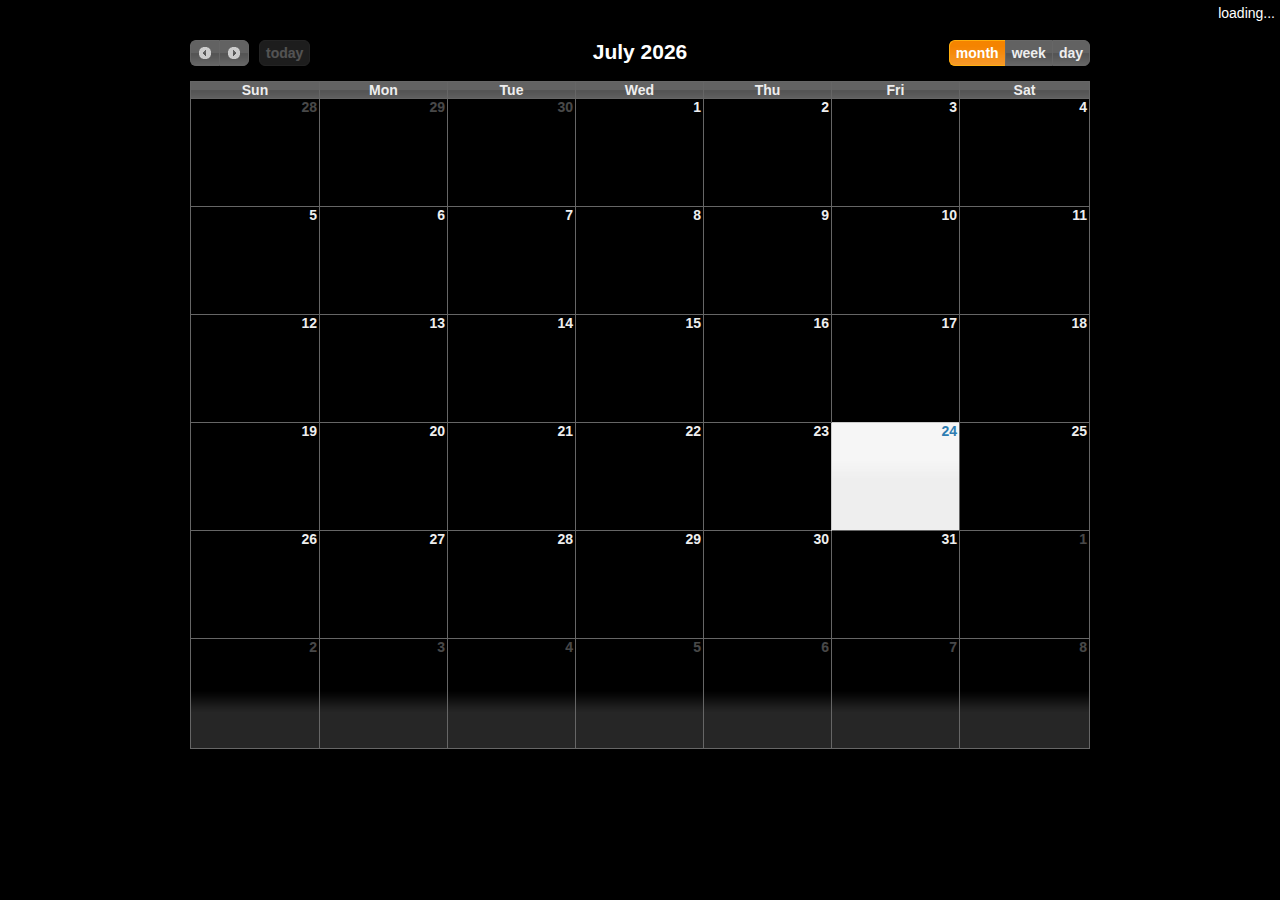
==== performance.html @ 8f733144 "initial" ====
<!DOCTYPE html PUBLIC "-//W3C//DTD XHTML 1.0 Strict//EN""http://www.w3.org/TR/xhtml1/DTD/xhtml1-strict.dtd">
<html>
<head>
  <link rel='stylesheet' type='text/css' href='themes/ui-darkness/ui.all.css' />
  <link rel='stylesheet' type='text/css' href='fullcalendar/fullcalendar.css' />
  <link rel='stylesheet' type='text/css' href='style.css' />

  <script type='text/javascript' src='fullcalendar/jquery/jquery.js'></script>
  <script type='text/javascript' src='fullcalendar/jquery/ui.core.js'></script>
  <script type='text/javascript' src='fullcalendar/jquery/ui.dialog.js'></script>
  <script type='text/javascript' src='fullcalendar/fullcalendar.min.js'></script>
  <script type='text/javascript' src='yumical.js'></script>
  <script type='text/javascript'>
  $(document).ready(function() {
    var performance_calendar = 'http://www.google.com/calendar/feeds/ook3o9fnheik34ve2rnfqfd3j0@group.calendar.google.com/public/basic';
    load_calendar(performance_calendar);
  });
  </script>
</head>

<body>
  <div id='loading' style='display:none'>loading...</div>
  <div id='calendar'></div>
</body>
</html>
---- themes/ui-darkness/ui.all.css ----
@import "ui.base.css";
@import "ui.theme.css";
---- fullcalendar/fullcalendar.css ----
/*
 * FullCalendar v1.4.3 Stylesheet
 *
 * Feel free to edit this file to customize the look of FullCalendar.
 * When upgrading to newer versions, please upgrade this file as well,
 * porting over any customizations afterwards.
 *
 * Date: Tue Dec 22 00:41:38 2009 -0800
 *
 */


.fc,
.fc .fc-header,
.fc .fc-content {
	font-size: 1em;
	}
	
.fc {
	direction: ltr;
	}
	
.fc table {
	border-collapse: collapse;
	border-spacing: 0;
	}
	
.fc td, .fc th {
	padding: 0;
	vertical-align: top;
	}



/* Header
------------------------------------------------------------------------*/
	
table.fc-header {
	width: 100%;
	}
	
.fc-header-left {
	width: 25%;
	}
	
.fc-header-left table {
	float: left;
	}
	
.fc-header-center {
	width: 50%;
	}
	
.fc-header-center table {
	margin: 0 auto;
	}
	
.fc-header-right {
	width: 25%;
	}
	
.fc-header-right table {
	float: right;
	}
	
.fc-header-title {
	margin-top: 0;
	white-space: nowrap;
	}
	
.fc-header-space {
	padding-left: 10px;
	}
	
/* right-to-left */

.fc-rtl .fc-header-title {
	direction: rtl;
	}



/* Buttons
------------------------------------------------------------------------*/

.fc-header .fc-state-default,
.fc-header .ui-state-default {
	margin-bottom: 1em;
	cursor: pointer;
	}
	
.fc-header .fc-state-default {
	border-width: 1px 0;
	padding: 0 1px;
	}
	
.fc-header .fc-state-default,
.fc-header .fc-state-default a {
	border-style: solid;
	}
	
.fc-header .fc-state-default a {
	display: block;
	border-width: 0 1px;
	margin: 0 -1px;
	width: 100%;
	text-decoration: none;
	}
	
.fc-header .fc-state-default span {
	display: block;
	border-style: solid;
	border-width: 1px 0 1px 1px;
	padding: 3px 5px;
	}
	
.fc-header .ui-state-default {
	padding: 4px 6px;
	}
	
.fc-header .fc-state-default span,
.fc-header .ui-state-default span {
	white-space: nowrap;
	}
	
/* for adjacent buttons */
	
.fc-header .fc-no-right {
	padding-right: 0;
	}
	
.fc-header .fc-no-right a {
	margin-right: 0;
	border-right: 0;
	}
	
.fc-header .ui-no-right {
	border-right: 0;
	}
	
/* for fake rounded corners */
	
.fc-header .fc-corner-left {
	margin-left: 1px;
	padding-left: 0;
	}
	
.fc-header .fc-corner-right {
	margin-right: 1px;
	padding-right: 0;
	}
	
/* DEFAULT button COLORS */
	
.fc-header .fc-state-default,
.fc-header .fc-state-default a {
	border-color: #777; /* outer border */
	color: #333;
	}

.fc-header .fc-state-default span {
	border-color: #fff #fff #d1d1d1; /* inner border */
	background: #e8e8e8;
	}
	
/* PRESSED button COLORS (down and active) */
	
.fc-header .fc-state-active a {
	color: #fff;
	}
	
.fc-header .fc-state-down span,
.fc-header .fc-state-active span {
	background: #888;
	border-color: #808080 #808080 #909090; /* inner border */
	}
	
/* DISABLED button COLORS */
	
.fc-header .fc-state-disabled a {
	color: #999;
	}
	
.fc-header .fc-state-disabled,
.fc-header .fc-state-disabled a {
	border-color: #ccc; /* outer border */
	}
	
.fc-header .fc-state-disabled span {
	border-color: #fff #fff #f0f0f0; /* inner border */
	background: #f0f0f0;
	}
	
	
	
/* Content Area & Global Cell Styles
------------------------------------------------------------------------*/
	
.fc-widget-content {
	border: 1px solid #ccc; /* outer border color */
	}
	
.fc-content {
	clear: both;
	}
	
.fc-content .fc-state-default {
	border-style: solid;
	border-color: #ccc; /* inner border color */
	}
	
.fc-content .fc-state-highlight { /* today */
	background: #ffc;
	}
	
.fc-content .fc-not-today {
	background: none;
	}
	
.fc-cell-overlay { /* semi-transparent rectangle while dragging */
	background: #9cf;
	opacity: .2;
	filter: alpha(opacity=20); /* for IE */
	}
	
.fc-view { /* prevents dragging outside of widget */
	width: 100%;
	overflow: hidden;
	}
	
	
	
/* Global Event Styles
------------------------------------------------------------------------*/

.fc-event,
.fc-agenda .fc-event-time,
.fc-event a {
	border-style: solid; 
	border-color: #36c;     /* default BORDER color (probably the same as background-color) */
	background-color: #36c; /* default BACKGROUND color */
	color: #fff;            /* default TEXT color */
	}
	
	/* Use the 'className' CalEvent property and the following
	 * example CSS to change event color on a per-event basis:
	 *
	 * .myclass,
	 * .fc-agenda .myclass .fc-event-time,
	 * .myclass a {
	 *     background-color: black;
	 *     border-color: black;
	 *     color: red;
	 *     }
	 */
	 
.fc-event {
	text-align: left;
	}
	
.fc-event a {
	overflow: hidden;
	font-size: .85em;
	text-decoration: none;
	cursor: pointer;
	}
	
.fc-event-editable {
	cursor: pointer;
	}
	
.fc-event-time,
.fc-event-title {
	padding: 0 1px;
	}
	
/* for fake rounded corners */

.fc-event a {
	display: block;
	position: relative;
	width: 100%;
	height: 100%;
	}
	
/* right-to-left */

.fc-rtl .fc-event a {
	text-align: right;
	}
	
/* resizable */
	
.fc .ui-resizable-handle {
	display: block;
	position: absolute;
	z-index: 99999;
	border: 0 !important; /* important overrides pre jquery ui 1.7 styles */
	background: url([data-uri]) !important; /* hover fix for IE */
	}
	
	
	
/* Horizontal Events
------------------------------------------------------------------------*/

.fc-event-hori {
	border-width: 1px 0;
	margin-bottom: 1px;
	}
	
.fc-event-hori a {
	border-width: 0;
	}
	
/* for fake rounded corners */
	
.fc-content .fc-corner-left {
	margin-left: 1px;
	}
	
.fc-content .fc-corner-left a {
	margin-left: -1px;
	border-left-width: 1px;
	}
	
.fc-content .fc-corner-right {
	margin-right: 1px;
	}
	
.fc-content .fc-corner-right a {
	margin-right: -1px;
	border-right-width: 1px;
	}
	
/* resizable */
	
.fc-event-hori .ui-resizable-e {
	top: 0           !important; /* importants override pre jquery ui 1.7 styles */
	right: -3px      !important;
	width: 7px       !important;
	height: 100%     !important;
	cursor: e-resize;
	}
	
.fc-event-hori .ui-resizable-w {
	top: 0           !important;
	left: -3px       !important;
	width: 7px       !important;
	height: 100%     !important;
	cursor: w-resize;
	}
	
.fc-event-hori .ui-resizable-handle {
	_padding-bottom: 14px; /* IE6 had 0 height */
	}
	
	

/* Month View, Basic Week View, Basic Day View
------------------------------------------------------------------------*/

.fc-grid table {
	width: 100%;
	}
	
.fc .fc-grid th {
	border-width: 0 0 0 1px;
	text-align: center;
	}
	
.fc .fc-grid td {
	border-width: 1px 0 0 1px;
	}
	
.fc-grid th.fc-leftmost,
.fc-grid td.fc-leftmost {
	border-left: 0;
	}
	
.fc-grid .fc-day-number {
	float: right;
	padding: 0 2px;
	}
	
.fc-grid .fc-other-month .fc-day-number {
	opacity: 0.3;
	filter: alpha(opacity=30); /* for IE */
	/* opacity with small font can sometimes look too faded
	   might want to set the 'color' property instead
	   making day-numbers bold also fixes the problem */
	}
	
.fc-grid .fc-day-content {
	clear: both;
	padding: 2px 2px 0; /* distance between events and day edges */
	}
	
/* event styles */
	
.fc-grid .fc-event-time {
	font-weight: bold;
	}
	
/* right-to-left */

.fc-rtl .fc-grid {
	direction: rtl;
	}
	
.fc-rtl .fc-grid .fc-day-number {
	float: left;
	}
	
.fc-rtl .fc-grid .fc-event-time {
	float: right;
	}
	
/* Agenda Week View, Agenda Day View
------------------------------------------------------------------------*/

.fc .fc-agenda th,
.fc .fc-agenda td {
	border-width: 1px 0 0 1px;
	}
	
.fc .fc-agenda .fc-leftmost {
	border-left: 0;
	}
	
.fc-agenda tr.fc-first th,
.fc-agenda tr.fc-first td {
	border-top: 0;
	}
	
.fc-agenda-head tr.fc-last th {
	border-bottom-width: 1px;
	}
	
.fc .fc-agenda-head td,
.fc .fc-agenda-body td {
	background: none;
	}
	
.fc-agenda-head th {
	text-align: center;
	}
	
/* the time axis running down the left side */
	
.fc-agenda .fc-axis {
	width: 50px;
	padding: 0 4px;
	vertical-align: middle;
	white-space: nowrap;
	text-align: right;
	font-weight: normal;
	}
	
/* all-day event cells at top */
	
.fc-agenda-head tr.fc-all-day th {
	height: 35px;
	}
	
.fc-agenda-head td {
	padding-bottom: 10px;
	}
	
.fc .fc-divider div {
	font-size: 1px; /* for IE6/7 */
	height: 2px;
	}
	
.fc .fc-divider .fc-state-default {
	background: #eee; /* color for divider between all-day and time-slot events */
	}

/* body styles */
	
.fc .fc-agenda-body td div {
	height: 20px; /* slot height */
	}
	
.fc .fc-agenda-body tr.fc-minor th,
.fc .fc-agenda-body tr.fc-minor td {
	border-top-style: dotted;
	}
	
.fc-agenda .fc-day-content {
	padding: 2px 2px 0; /* distance between events and day edges */
	}
	


/* Vertical Events
------------------------------------------------------------------------*/

.fc-event-vert {
	border-width: 0 1px;
	}
	
.fc-event-vert a {
	border-width: 0;
	}
	
/* for fake rounded corners */
	
.fc-content .fc-corner-top {
	margin-top: 1px;
	}
	
.fc-content .fc-corner-top a {
	margin-top: -1px;
	border-top-width: 1px;
	}
	
.fc-content .fc-corner-bottom {
	margin-bottom: 1px;
	}
	
.fc-content .fc-corner-bottom a {
	margin-bottom: -1px;
	border-bottom-width: 1px;
	}
	
/* event content */
	
.fc-event-vert span {
	display: block;
	position: relative;
	z-index: 2;
	}
	
.fc-event-vert span.fc-event-time {
	white-space: nowrap;
	_white-space: normal;
	overflow: hidden;
	border: 0;
	font-size: 10px;
	}
	
.fc-event-vert span.fc-event-title {
	line-height: 13px;
	}
	
.fc-event-vert span.fc-event-bg { /* makes the event lighter w/ a semi-transparent overlay  */
	position: absolute;
	z-index: 1;
	top: 0;
	left: 0;
	width: 100%;
	height: 100%;
	background: #fff;
	opacity: .3;
	filter: alpha(opacity=30); /* for IE */
	}
	
/* resizable */
	
.fc-event-vert .ui-resizable-s {
	bottom: 0        !important; /* importants override pre jquery ui 1.7 styles */
	width: 100%      !important;
	height: 8px      !important;
	line-height: 8px !important;
	font-size: 11px  !important;
	font-family: monospace;
	text-align: center;
	cursor: s-resize;
	}
---- style.css ----
body {
	margin-top: 40px;
	text-align: center;
	font-size: 14px;
	font-family: "Lucida Grande",Helvetica,Arial,Verdana,sans-serif;
	background-color: #000;
	color: #fff;
}
	
#loading {
	position: absolute;
	top: 5px;
	right: 5px;
}

#calendar {
	width: 900px;
	margin: 0 auto;
}

.details {
  padding-bottom: 14px;
}

.almoro_style,
.fc-agenda .almoro_style .fc-event-time,
.almoro_style a { background-color: #294E6B; border-color: #294E6B; color: white; }

.default_style,
.fc-agenda .default_style .fc-event-time,
.default_style a { background-color: #AE0000; border-color: #AE0000; color: white; }

.y_style,
.fc-agenda .y_style .fc-event-time,
.y_style a { background-color: #AE0000; border-color: #AE0000; color: white; }

.azscb_style,
.fc-agenda .azscb .fc-event-time,
.azscb_style a { background-color: #8c602d; border-color: #8c602d; color: white; }

.yenli_style,
.fc-agenda .yenli_style .fc-event-time,
.yenli_style a { background-color: #00A6AD; border-color: #00A6AD; color: white; }

.ystudio_style,
.fc-agenda .ystudio_style .fc-event-time,
.ystudio_style a { background-color: #AE0000; border-color: #AE0000; color: white; }
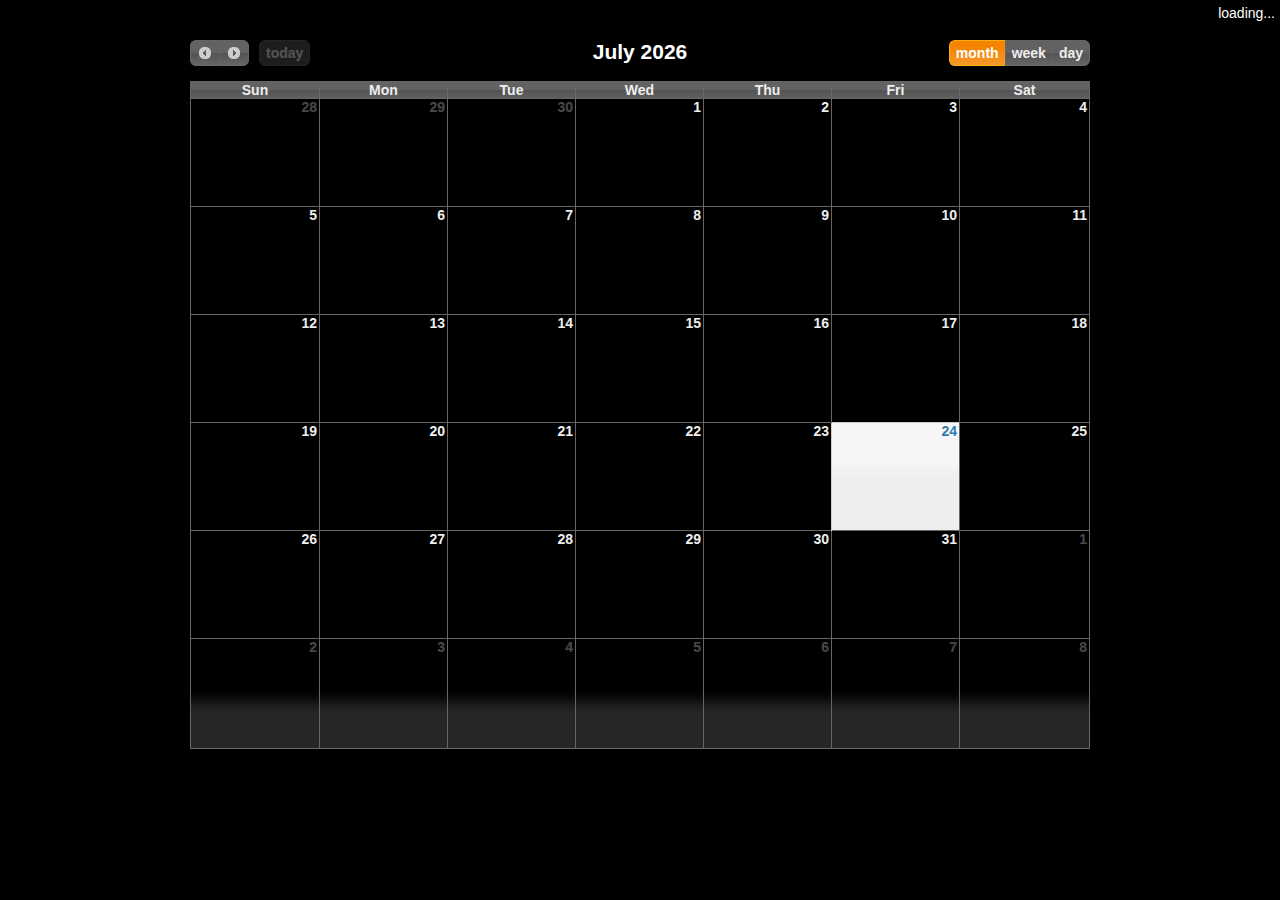
==== commit 1020d51c: "Updating <title>" ====
--- a/performance.html
+++ b/performance.html
@@ -16,6 +16,7 @@
     load_calendar(performance_calendar);
   });
   </script>
+  <title>Yumi De La Rosa's Performance Calendar</title>
 </head>
 
 <body>
